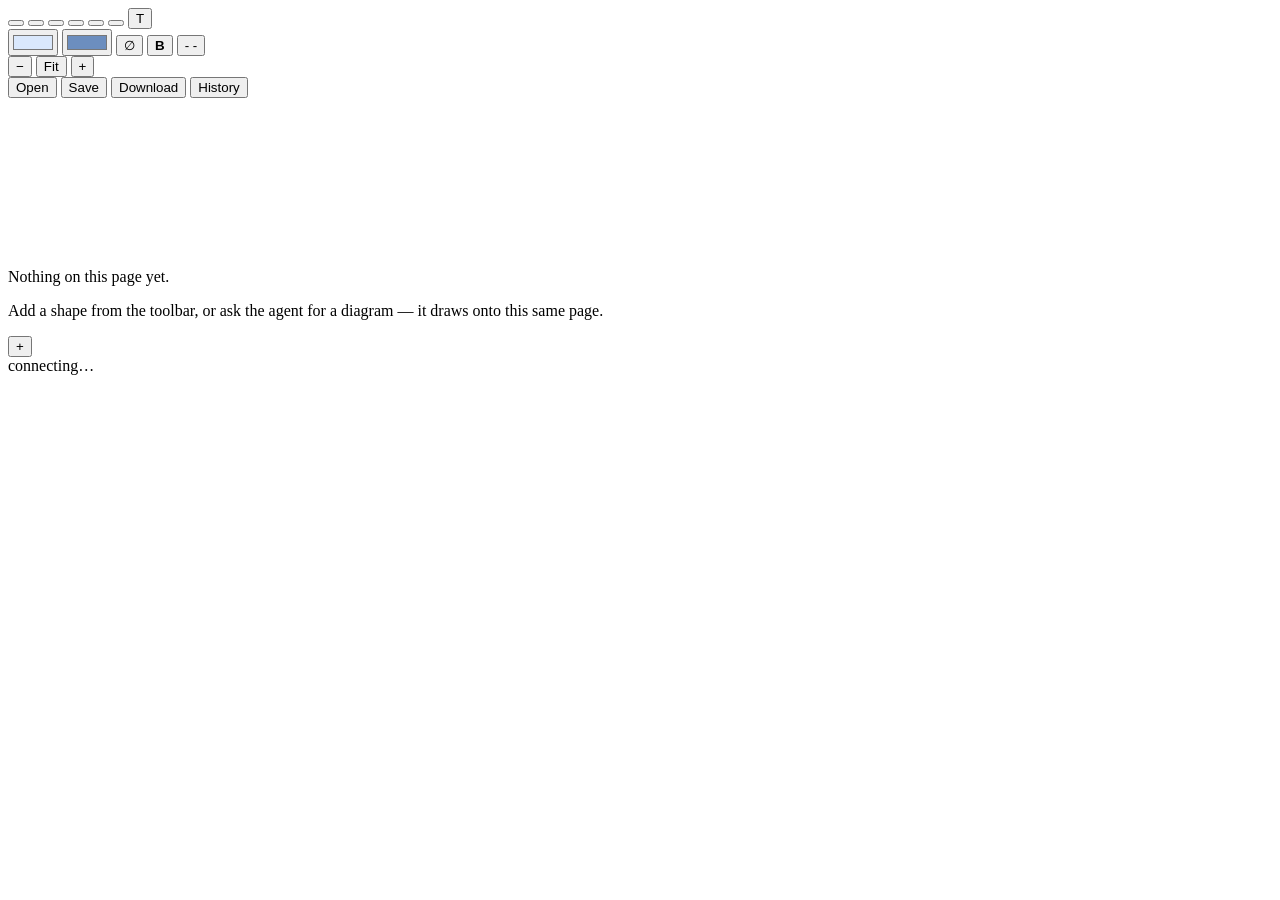
==== ui/index.html @ 3f93f758 "drawio-canvas: a draw.io diagram a person and an agent edit together A hoocode canvas. The person dr" ====
<!doctype html>
<html lang="en">
	<head>
		<meta charset="utf-8" />
		<meta name="viewport" content="width=device-width,initial-scale=1" />
		<title>Draw.io Canvas</title>
		<link rel="stylesheet" href="ui/app.css" />
	</head>
	<body>
		<header class="bar" id="toolbar">
			<div class="group" role="group" aria-label="Insert">
				<button class="tool" data-insert="rounded" title="Rounded box (R)"><span class="glyph glyph-rounded"></span></button>
				<button class="tool" data-insert="rectangle" title="Box (B)"><span class="glyph glyph-rect"></span></button>
				<button class="tool" data-insert="ellipse" title="Ellipse (E)"><span class="glyph glyph-ellipse"></span></button>
				<button class="tool" data-insert="rhombus" title="Decision (D)"><span class="glyph glyph-rhombus"></span></button>
				<button class="tool" data-insert="cylinder" title="Store"><span class="glyph glyph-cylinder"></span></button>
				<button class="tool" data-insert="note" title="Note"><span class="glyph glyph-note"></span></button>
				<button class="tool" data-insert="text" title="Text (T)"><span class="glyph glyph-text">T</span></button>
			</div>
			<div class="group" role="group" aria-label="Style">
				<label class="swatch" title="Fill">
					<input type="color" id="fill-color" value="#dae8fc" />
					<span class="swatch-face" id="fill-face"></span>
				</label>
				<label class="swatch" title="Line">
					<input type="color" id="stroke-color" value="#6c8ebf" />
					<span class="swatch-face ring" id="stroke-face"></span>
				</label>
				<button class="tool" id="style-none" title="No fill">∅</button>
				<button class="tool" id="style-bold" title="Bold label"><b>B</b></button>
				<button class="tool" id="style-dashed" title="Dashed line">- -</button>
			</div>
			<div class="group" role="group" aria-label="View">
				<button class="tool" id="zoom-out" title="Zoom out">−</button>
				<button class="tool" id="zoom-fit" title="Fit to content (F)">Fit</button>
				<button class="tool" id="zoom-in" title="Zoom in">+</button>
			</div>
			<div class="spacer"></div>
			<div class="group" role="group" aria-label="Document">
				<button class="tool" id="open-file" title="Open a .drawio file from the workspace">Open</button>
				<button class="tool" id="save-file" title="Save into the workspace">Save</button>
				<button class="tool" id="download" title="Download a copy">Download</button>
				<button class="tool" id="history" title="Version history">History</button>
			</div>
		</header>

		<main id="stage-wrap">
			<svg id="stage" xmlns="http://www.w3.org/2000/svg">
				<defs>
					<pattern id="grid" width="10" height="10" patternUnits="userSpaceOnUse">
						<path d="M 10 0 L 0 0 0 10" fill="none" class="grid-line" stroke-width="1" />
					</pattern>
				</defs>
				<g id="scene">
					<rect id="grid-rect" x="-20000" y="-20000" width="40000" height="40000" fill="url(#grid)" />
					<g id="content"></g>
					<g id="overlay"></g>
				</g>
			</svg>
			<div id="label-editor" hidden><textarea spellcheck="false"></textarea></div>
			<div id="empty-hint" class="hint">
				<p>Nothing on this page yet.</p>
				<p class="muted">Add a shape from the toolbar, or ask the agent for a diagram — it draws onto this same page.</p>
			</div>
		</main>

		<footer class="bar" id="statusbar">
			<div class="tabs" id="tabs"></div>
			<button class="tool" id="add-page" title="Add a page">+</button>
			<div class="spacer"></div>
			<span class="status" id="status">connecting…</span>
		</footer>

		<div class="sheet" id="sheet" hidden>
			<div class="sheet-body" role="dialog" aria-modal="true" aria-labelledby="sheet-title">
				<h2 id="sheet-title">Title</h2>
				<div id="sheet-content"></div>
				<div class="sheet-actions">
					<button class="tool" id="sheet-cancel">Cancel</button>
					<button class="tool primary" id="sheet-confirm">OK</button>
				</div>
			</div>
		</div>

		<div id="toasts" aria-live="polite"></div>

		<script type="module" src="ui/app.mjs"></script>
	</body>
</html>
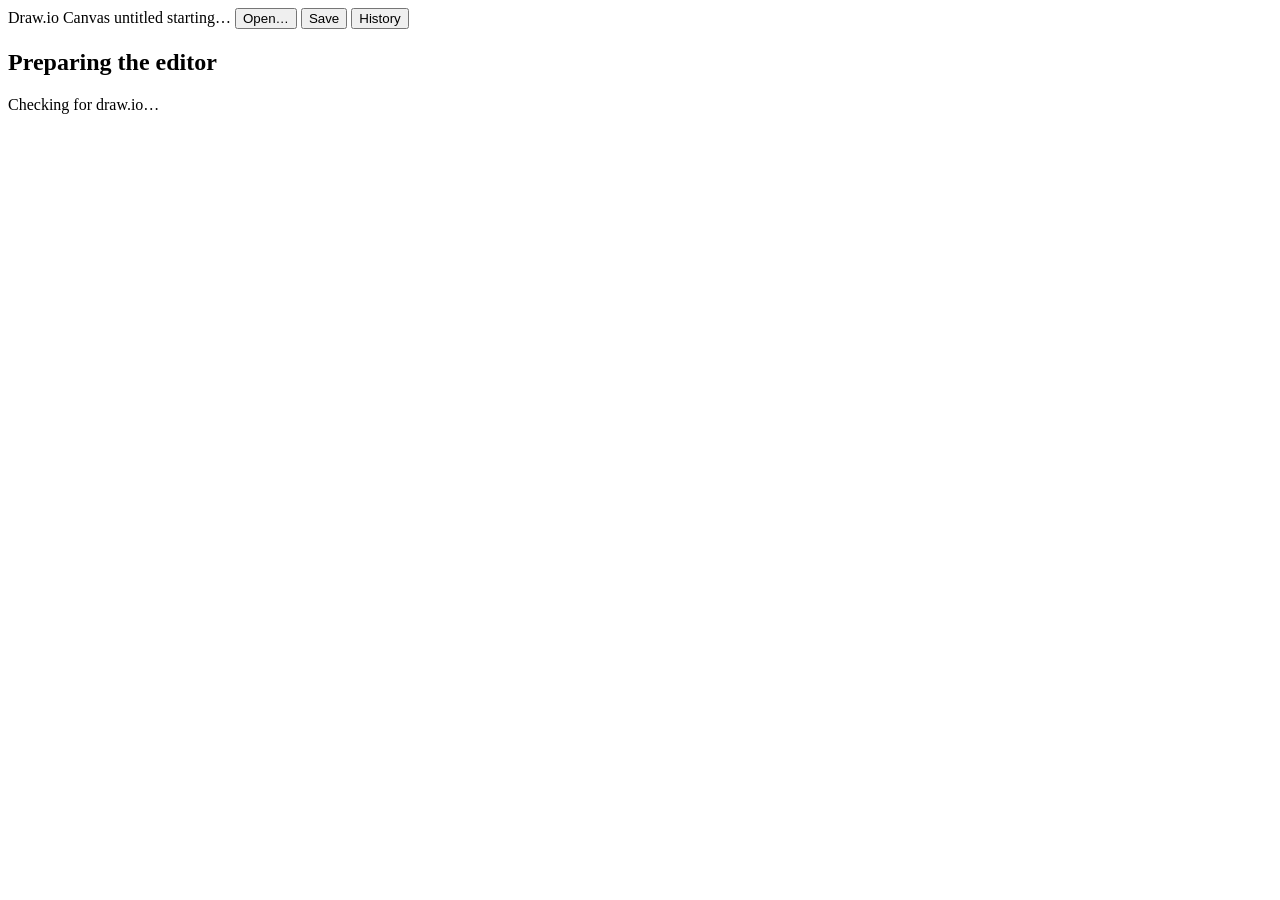
==== commit 8fa617d0: "Make the person's editor the full draw.io, beside a full-power agent The person now edits in draw.io" ====
--- a/ui/index.html
+++ b/ui/index.html
@@ -4,86 +4,38 @@
 		<meta charset="utf-8" />
 		<meta name="viewport" content="width=device-width,initial-scale=1" />
 		<title>Draw.io Canvas</title>
-		<link rel="stylesheet" href="ui/app.css" />
+		<link rel="stylesheet" href="ui/host.css" />
 	</head>
 	<body>
-		<header class="bar" id="toolbar">
-			<div class="group" role="group" aria-label="Insert">
-				<button class="tool" data-insert="rounded" title="Rounded box (R)"><span class="glyph glyph-rounded"></span></button>
-				<button class="tool" data-insert="rectangle" title="Box (B)"><span class="glyph glyph-rect"></span></button>
-				<button class="tool" data-insert="ellipse" title="Ellipse (E)"><span class="glyph glyph-ellipse"></span></button>
-				<button class="tool" data-insert="rhombus" title="Decision (D)"><span class="glyph glyph-rhombus"></span></button>
-				<button class="tool" data-insert="cylinder" title="Store"><span class="glyph glyph-cylinder"></span></button>
-				<button class="tool" data-insert="note" title="Note"><span class="glyph glyph-note"></span></button>
-				<button class="tool" data-insert="text" title="Text (T)"><span class="glyph glyph-text">T</span></button>
-			</div>
-			<div class="group" role="group" aria-label="Style">
-				<label class="swatch" title="Fill">
-					<input type="color" id="fill-color" value="#dae8fc" />
-					<span class="swatch-face" id="fill-face"></span>
-				</label>
-				<label class="swatch" title="Line">
-					<input type="color" id="stroke-color" value="#6c8ebf" />
-					<span class="swatch-face ring" id="stroke-face"></span>
-				</label>
-				<button class="tool" id="style-none" title="No fill">∅</button>
-				<button class="tool" id="style-bold" title="Bold label"><b>B</b></button>
-				<button class="tool" id="style-dashed" title="Dashed line">- -</button>
-			</div>
-			<div class="group" role="group" aria-label="View">
-				<button class="tool" id="zoom-out" title="Zoom out">−</button>
-				<button class="tool" id="zoom-fit" title="Fit to content (F)">Fit</button>
-				<button class="tool" id="zoom-in" title="Zoom in">+</button>
-			</div>
-			<div class="spacer"></div>
-			<div class="group" role="group" aria-label="Document">
-				<button class="tool" id="open-file" title="Open a .drawio file from the workspace">Open</button>
-				<button class="tool" id="save-file" title="Save into the workspace">Save</button>
-				<button class="tool" id="download" title="Download a copy">Download</button>
-				<button class="tool" id="history" title="Version history">History</button>
-			</div>
+		<header id="bar">
+			<span class="brand">Draw.io Canvas</span>
+			<span class="file" id="file" title="Workspace file">untitled</span>
+			<span class="status" id="status" aria-live="polite">starting…</span>
+			<span class="spacer"></span>
+			<span class="peer" id="peer" title="What the agent last did"></span>
+			<button id="open-file" title="Open a .drawio file from the workspace">Open…</button>
+			<button id="save-file" title="Save to the workspace (Ctrl+S)">Save</button>
+			<button id="history" title="Every version, by you or the agent">History</button>
 		</header>
-
-		<main id="stage-wrap">
-			<svg id="stage" xmlns="http://www.w3.org/2000/svg">
-				<defs>
-					<pattern id="grid" width="10" height="10" patternUnits="userSpaceOnUse">
-						<path d="M 10 0 L 0 0 0 10" fill="none" class="grid-line" stroke-width="1" />
-					</pattern>
-				</defs>
-				<g id="scene">
-					<rect id="grid-rect" x="-20000" y="-20000" width="40000" height="40000" fill="url(#grid)" />
-					<g id="content"></g>
-					<g id="overlay"></g>
-				</g>
-			</svg>
-			<div id="label-editor" hidden><textarea spellcheck="false"></textarea></div>
-			<div id="empty-hint" class="hint">
-				<p>Nothing on this page yet.</p>
-				<p class="muted">Add a shape from the toolbar, or ask the agent for a diagram — it draws onto this same page.</p>
-			</div>
+		<main id="stage">
+			<section id="loading">
+				<h1>Preparing the editor</h1>
+				<p id="loading-text">Checking for draw.io…</p>
+				<progress id="loading-progress" max="1" value="0" hidden></progress>
+				<p class="muted" id="loading-hint"></p>
+			</section>
+			<iframe id="editor" title="draw.io editor" hidden></iframe>
 		</main>
-
-		<footer class="bar" id="statusbar">
-			<div class="tabs" id="tabs"></div>
-			<button class="tool" id="add-page" title="Add a page">+</button>
-			<div class="spacer"></div>
-			<span class="status" id="status">connecting…</span>
-		</footer>
-
 		<div class="sheet" id="sheet" hidden>
 			<div class="sheet-body" role="dialog" aria-modal="true" aria-labelledby="sheet-title">
 				<h2 id="sheet-title">Title</h2>
 				<div id="sheet-content"></div>
 				<div class="sheet-actions">
-					<button class="tool" id="sheet-cancel">Cancel</button>
-					<button class="tool primary" id="sheet-confirm">OK</button>
+					<button id="sheet-cancel">Cancel</button>
+					<button class="primary" id="sheet-confirm">OK</button>
 				</div>
 			</div>
 		</div>
-
-		<div id="toasts" aria-live="polite"></div>
-
-		<script type="module" src="ui/app.mjs"></script>
+		<script type="module" src="ui/host.mjs"></script>
 	</body>
 </html>
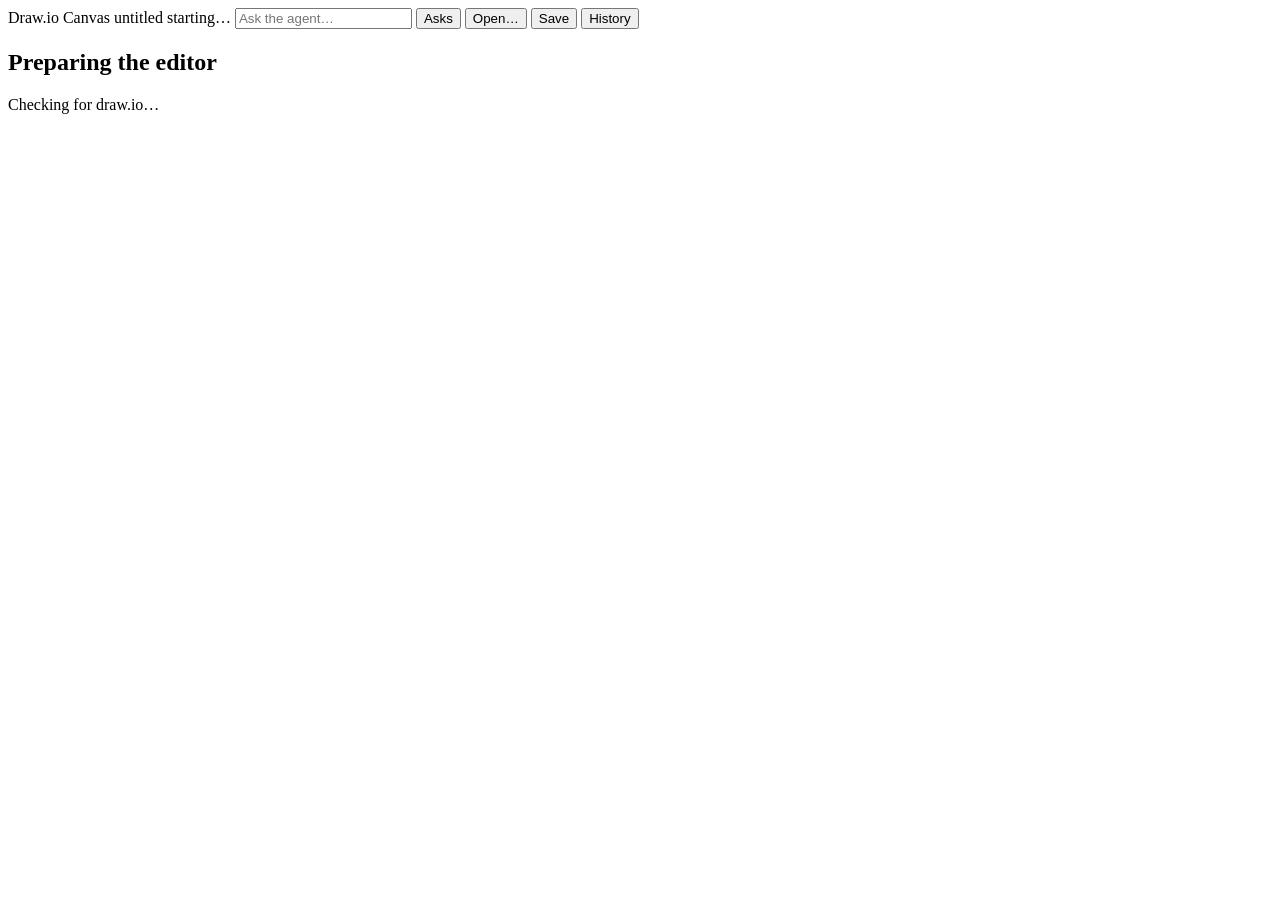
==== commit 50416b09: "Ask the agent from the canvas, and see what it is doing The person can now ask the agent for somethi" ====
--- a/ui/index.html
+++ b/ui/index.html
@@ -13,6 +13,10 @@
 			<span class="status" id="status" aria-live="polite">starting…</span>
 			<span class="spacer"></span>
 			<span class="peer" id="peer" title="What the agent last did"></span>
+			<span class="agent-chip" id="agent" hidden title="What the agent is doing"><i class="dot"></i><span id="agent-hint">idle</span></span>
+			<button class="quiet" id="unseen" hidden title="Send what you changed to the agent for a look"></button>
+			<input id="ask" type="text" autocomplete="off" placeholder="Ask the agent…" title="Enter asks about what you have selected. Ctrl+Enter: do it now. Alt+A jumps here from the diagram." />
+			<button id="asks-toggle" title="Your asks, and the agent's plan">Asks<span class="count" id="asks-count" hidden></span></button>
 			<button id="open-file" title="Open a .drawio file from the workspace">Open…</button>
 			<button id="save-file" title="Save to the workspace (Ctrl+S)">Save</button>
 			<button id="history" title="Every version, by you or the agent">History</button>
@@ -25,6 +29,21 @@
 				<p class="muted" id="loading-hint"></p>
 			</section>
 			<iframe id="editor" title="draw.io editor" hidden></iframe>
+			<aside id="drawer" hidden aria-label="Asks and the agent's plan">
+				<section>
+					<h3>Your asks</h3>
+					<ol id="asks-list"></ol>
+					<p class="muted" id="asks-empty">Select shapes, type in <em>Ask the agent…</em> and press Enter. The agent takes them top first; ↑ moves one to the top.</p>
+				</section>
+				<section id="plan" hidden>
+					<h3>The agent's plan</h3>
+					<ol id="plan-list"></ol>
+				</section>
+				<footer>
+					<label title="Once per pause: when the agent has been idle for a minute and you stop editing, it gets a short list of what you changed, and acts only if something looks broken."><input type="checkbox" id="digest" /> Nudge the agent when I pause</label>
+					<p class="muted" id="delivery-note"></p>
+				</footer>
+			</aside>
 		</main>
 		<div class="sheet" id="sheet" hidden>
 			<div class="sheet-body" role="dialog" aria-modal="true" aria-labelledby="sheet-title">
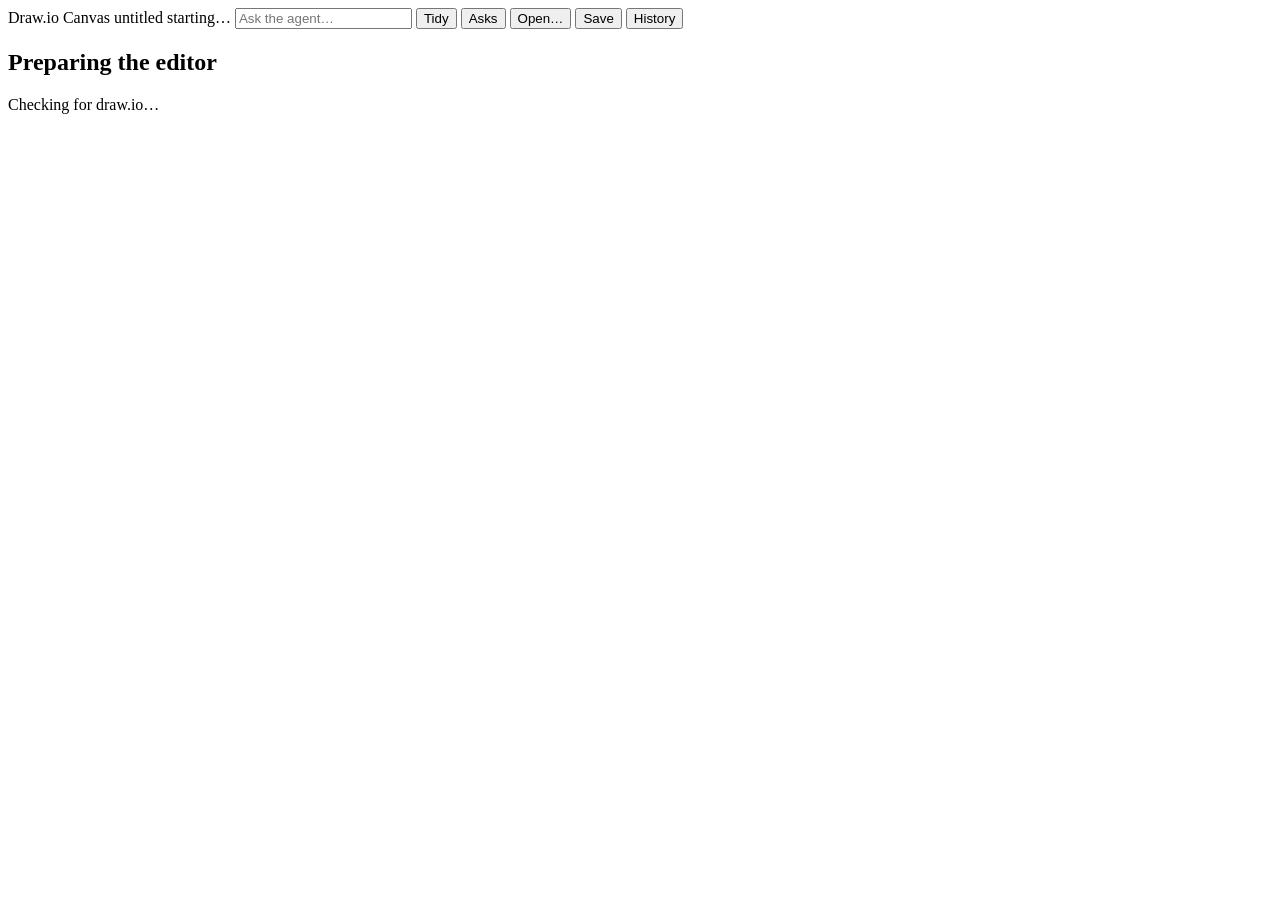
==== commit 9c3b2054: "Tidy without waiting for the agent; right-click items and ask badges Most small asks - a label that " ====
--- a/ui/index.html
+++ b/ui/index.html
@@ -16,6 +16,7 @@
 			<span class="agent-chip" id="agent" hidden title="What the agent is doing"><i class="dot"></i><span id="agent-hint">idle</span></span>
 			<button class="quiet" id="unseen" hidden title="Send what you changed to the agent for a look"></button>
 			<input id="ask" type="text" autocomplete="off" placeholder="Ask the agent…" title="Enter asks about what you have selected. Ctrl+Enter: do it now. Alt+A jumps here from the diagram." />
+			<button id="tidy" title="Fit labels, line up and un-overlap the selection, or the page — instantly, no agent. Ctrl+Z undoes it.">Tidy</button>
 			<button id="asks-toggle" title="Your asks, and the agent's plan">Asks<span class="count" id="asks-count" hidden></span></button>
 			<button id="open-file" title="Open a .drawio file from the workspace">Open…</button>
 			<button id="save-file" title="Save to the workspace (Ctrl+S)">Save</button>
